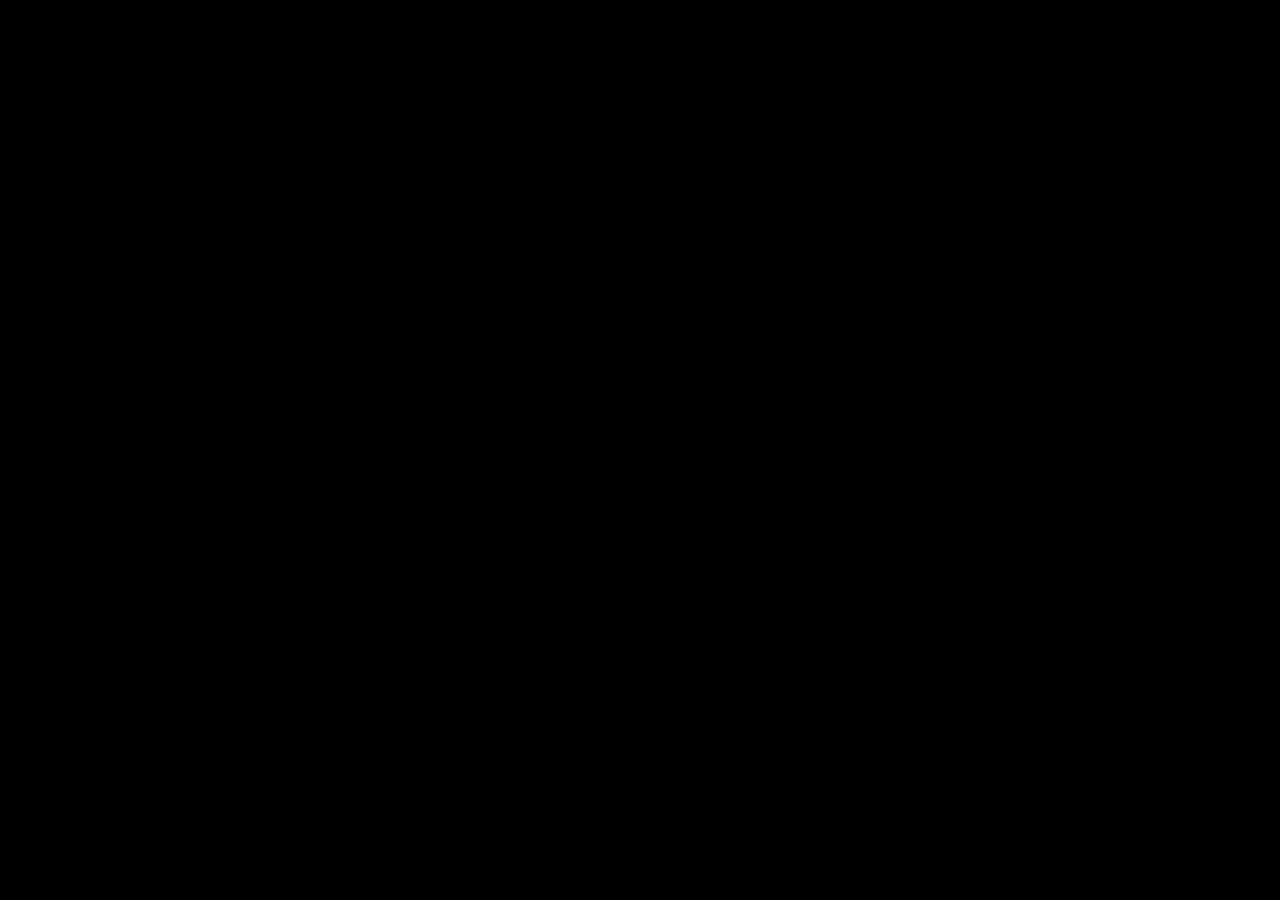
==== index.html @ a7cecf83 "Update index.html" ====
<html><head>
<meta http-equiv="content-type" content="text/html; charset=windows-1252">
<title>  Soufiane Boussali </title>
 <meta property="og:title" content="Soufiane Boussali">
 <meta property="og:type" content="Website">
<meta property="og:description" content="Some Information about Soufiane Boussali">
<meta property="og:url" content="http://MrMugiwara.github.io/">
<meta property="og:image" content="https://avatars3.githubusercontent.com/u/7062695?v=3&s=460">
<script src="/files/ga.js" async="" type="text/javascript"></script>
<script type="text/javascript" src="/files/jquery.js"></script>
<style type="text/css">
	body {
		background-color: #000
	}
	#console {
		font-family: courier, monospace;
		color: #fff;
		width:750px;
		margin-left:auto;
		margin-right:auto;
		margin-top:100px;
		font-size:14px;
	}
	a {
		color: #00fb00;
		text-decoration: none;
	}
	#a {
		color: #ff0017;
	}
	#c {
		color: #00fb00;
	}
	#b {
		color: #00fb00;
	}
</style>
</head>
<body>
<script type="text/javascript">
	var Typer={
	text: null,
	accessCountimer:null,
	index:0, // current cursor position
	speed:4, // speed of the Typer
	file:"flag{Mr.Mugiwara}.txt", //file, must be setted
	accessCount:0, //times alt is pressed for Access Granted
	deniedCount:0, //times caps is pressed for Access Denied
	init: function(){// inizialize Hacker Typer
		accessCountimer=setInterval(function(){Typer.updLstChr();},500); // inizialize timer for blinking cursor
		$.get(Typer.file,function(data){// get the text file
			Typer.text=data;// save the textfile in Typer.text
			Typer.text = Typer.text.slice(0, Typer.text.length-1);
		});
	},

	content:function(){
		return $("#console").html();// get console content
	},

	write:function(str){// append to console content
		$("#console").append(str);
		return false;
	},

	makeAccess:function(){//create Access Granted popUp      FIXME: popup is on top of the page and doesn't show is the page is scrolled
		Typer.hidepop(); // hide all popups
		Typer.accessCount=0; //reset count
		var ddiv=$("<div id='gran'>").html(""); // create new blank div and id "gran"
		ddiv.addClass("accessGranted"); // add class to the div
		ddiv.html("<h1>ACCESS GRANTED</h1>"); // set content of div
		$(document.body).prepend(ddiv); // prepend div to body
		return false;
	},
	makeDenied:function(){//create Access Denied popUp      FIXME: popup is on top of the page and doesn't show is the page is scrolled
		Typer.hidepop(); // hide all popups
		Typer.deniedCount=0; //reset count
		var ddiv=$("<div id='deni'>").html(""); // create new blank div and id "deni"
		ddiv.addClass("accessDenied");// add class to the div
		ddiv.html("<h1>ACCESS DENIED</h1>");// set content of div
		$(document.body).prepend(ddiv);// prepend div to body
		return false;
	},

	hidepop:function(){// remove all existing popups
		$("#deni").remove();
		$("#gran").remove();
	},

	addText:function(key){//Main function to add the code
		if(key.keyCode==18){// key 18 = alt key
			Typer.accessCount++; //increase counter
			if(Typer.accessCount>=3){// if it's presed 3 times
				Typer.makeAccess(); // make access popup
			}
		}else if(key.keyCode==20){// key 20 = caps lock
			Typer.deniedCount++; // increase counter
			if(Typer.deniedCount>=3){ // if it's pressed 3 times
				Typer.makeDenied(); // make denied popup
			}
		}else if(key.keyCode==27){ // key 27 = esc key
			Typer.hidepop(); // hide all popups
		}else if(Typer.text){ // otherway if text is loaded
			var cont=Typer.content(); // get the console content
			if(cont.substring(cont.length-1,cont.length)=="|") // if the last char is the blinking cursor
				$("#console").html($("#console").html().substring(0,cont.length-1)); // remove it before adding the text
			if(key.keyCode!=8){ // if key is not backspace
				Typer.index+=Typer.speed;	// add to the index the speed
			}else{
				if(Typer.index>0) // else if index is not less than 0
					Typer.index-=Typer.speed;//	remove speed for deleting text
			}
			var text=Typer.text.substring(0,Typer.index)// parse the text for stripping html enities
			var rtn= new RegExp("\n", "g"); // newline regex

			$("#console").html(text.replace(rtn,"<br/>"));// replace newline chars with br, tabs with 4 space and blanks with an html blank
			window.scrollBy(0,50); // scroll to make sure bottom is always visible
		}
		if ( key.preventDefault && key.keyCode != 122 ) { // prevent F11(fullscreen) from being blocked
			key.preventDefault()
		};
		if(key.keyCode != 122){ // otherway prevent keys default behavior
			key.returnValue = false;
		}
	},

	updLstChr:function(){ // blinking cursor
		var cont=this.content(); // get console
		if(cont.substring(cont.length-1,cont.length)=="|") // if last char is the cursor
			$("#console").html($("#console").html().substring(0,cont.length-1)); // remove it
		else
			this.write("|"); // else write it
	}
}

function replaceUrls(text) {
	var http = text.indexOf("http://");
	var space = text.indexOf(".me ", http);
	if (space != -1) {
		var url = text.slice(http, space-1);
		return text.replace(url, "<a href=\""  + url + "\">" + url + "</a>");
	} else {
	return text
}
}
Typer.speed=3;
Typer.file="flag{Mr.Mugiwara}.txt";
Typer.init();

var timer = setInterval("t();", 30);
function t() {
	Typer.addText({"keyCode": 123748});
	if (Typer.index > Typer.text.length) {
		clearInterval(timer);
	}
}
</script>


<script type="text/javascript">
  var _gaq = _gaq || [];
  _gaq.push(['_setAccount', 'UA-610661-7']);
  _gaq.push(['_trackPageview']);

  (function() {
    var ga = document.createElement('script'); ga.type = 'text/javascript'; ga.async = true;
    ga.src = ('https:' == document.location.protocol ? 'https://ssl' : 'http://www') + '.google-analytics.com/ga.js';
    var s = document.getElementsByTagName('script')[0]; s.parentNode.insertBefore(ga, s);
  })();
</script>
</body>
</html>
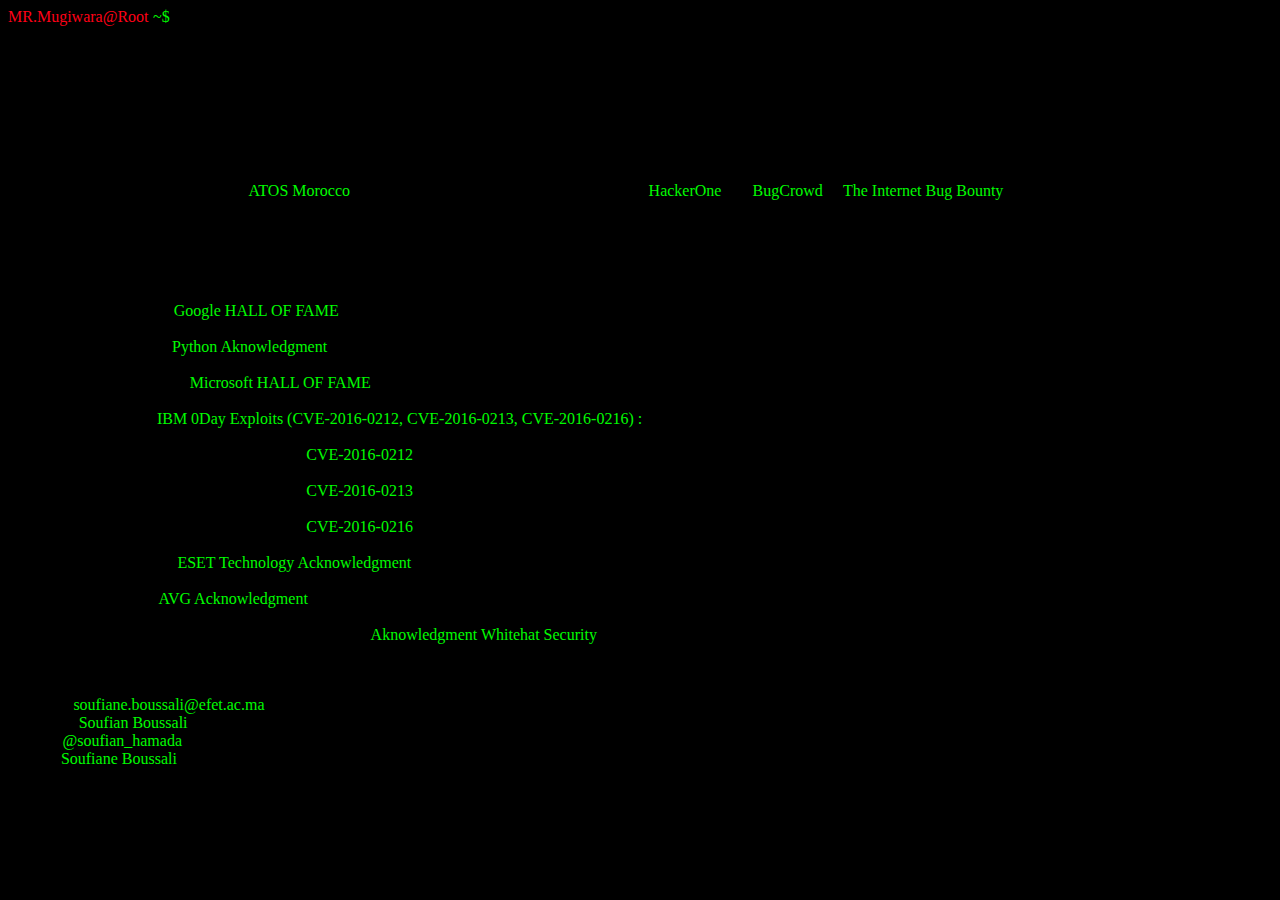
==== commit 8ae8062c: "Update index.html" ====
--- a/index.html
+++ b/index.html
@@ -156,6 +156,34 @@
 }
 </script>
 
+<span id="a">MR.Mugiwara@Root</span>:<span id="b">~</span><span id="c">$</span>cat flag{Mr.Mugiwara}.txt <br> <br>
+<br>Hi, my name is Soufiane Boussali 
+<p>26 Years, Moroccan Security Researcher & bugs Bounty Hunter Focused on WebApp/WebSys & Mobile Softwares Security, 
+Developer Softwares & Open Source interested To Open Hardwares Like a raspberry pi,
+I Speak C/c++,HTML,JS,VB,SQL, And Python.</p><br>
+<p>I work as a HelpDesk IT Solutions at <a href="http://atos.net/en-us/home.html">ATOS Morocco</a> and as an Independant Security Researcher at <a href="https://hackerone.com/">HackerOne</a> and <a href="https://bugcrowd.com/">BugCrowd</a> & <a href="https://internetbugbounty.org/">The Internet Bug Bounty</a>.</p>
+<p>The following list contains some of the companies I have collaborated with, and they included me in their security  acknowledgements page for reporting valid security issues:</p><br><ul style="list-style-type:circle">
+<br>  <li>Google Company : <a href="https://www.google.com/about/appsecurity/hall-of-fame/distinction/"> Google HALL OF FAME </a></li>
+<br>  <li>Python Company : <a href="http://bugs.python.org">Python Aknowledgment</a></li>
+<br>  <li>Microsoft Company : <a href="https://technet.microsoft.com/en-us/security/cc308575">Microsoft HALL OF FAME</a></li>
+<br>  <li>IBM Company : <a href="http://www-01.ibm.com/support/docview.wss?uid=swg21975358">IBM 0Day Exploits (CVE-2016-0212, CVE-2016-0213, CVE-2016-0216) :</a></li>
+<br><ul><li>National Vulnerability Database : <a href="https://web.nvd.nist.gov/view/vuln/detail?vulnId=CVE-2016-0212">  CVE-2016-0212 </a></li>
+<br>    <li>National Vulnerability Database : <a href="https://web.nvd.nist.gov/view/vuln/detail?vulnId=CVE-2016-0213">  CVE-2016-0213 </a></li>
+<br>    <li>National Vulnerability Database : <a href="https://web.nvd.nist.gov/view/vuln/detail?vulnId=CVE-2016-0216">  CVE-2016-0216 </a></li></ul>
+<br>  <li>ESET Technology : <a href="http://www.eset.com/">ESET Technology Acknowledgment</a></li>
+
+<br>  <li>AVG Company : <a href="http://www.avg.com/thanks">AVG Acknowledgment</a></li>
+<br>  <li>Mundiapolis International University Casablanca: <a href="www.mundiapolis.ma">Aknowledgment Whitehat Security</a></li>
+</ul>
+<br>If you would like to get in touch with me, whether it be for tech support, a professional work, or to just say hello, feel free to send me an email.
+<br>
+@Email : <a href="mailto:soufiane.boussali@efet.ac.ma">soufiane.boussali@efet.ac.ma</a><br>
+Facebook: <a href="https://facebook.com/soufian.ckin2u">Soufian Boussali</a><br>
+Twitter: <a href="https://twitter.com/soufian_hamada">@soufian_hamada</a><br>
+Github: <a href="https://github.com/MrMugiwara">Soufiane Boussali</a><br>
+</p><p>
+<br>Kind Regards,</p>
+<br>By Soufiane Boussali. |
 
 <script type="text/javascript">
   var _gaq = _gaq || [];
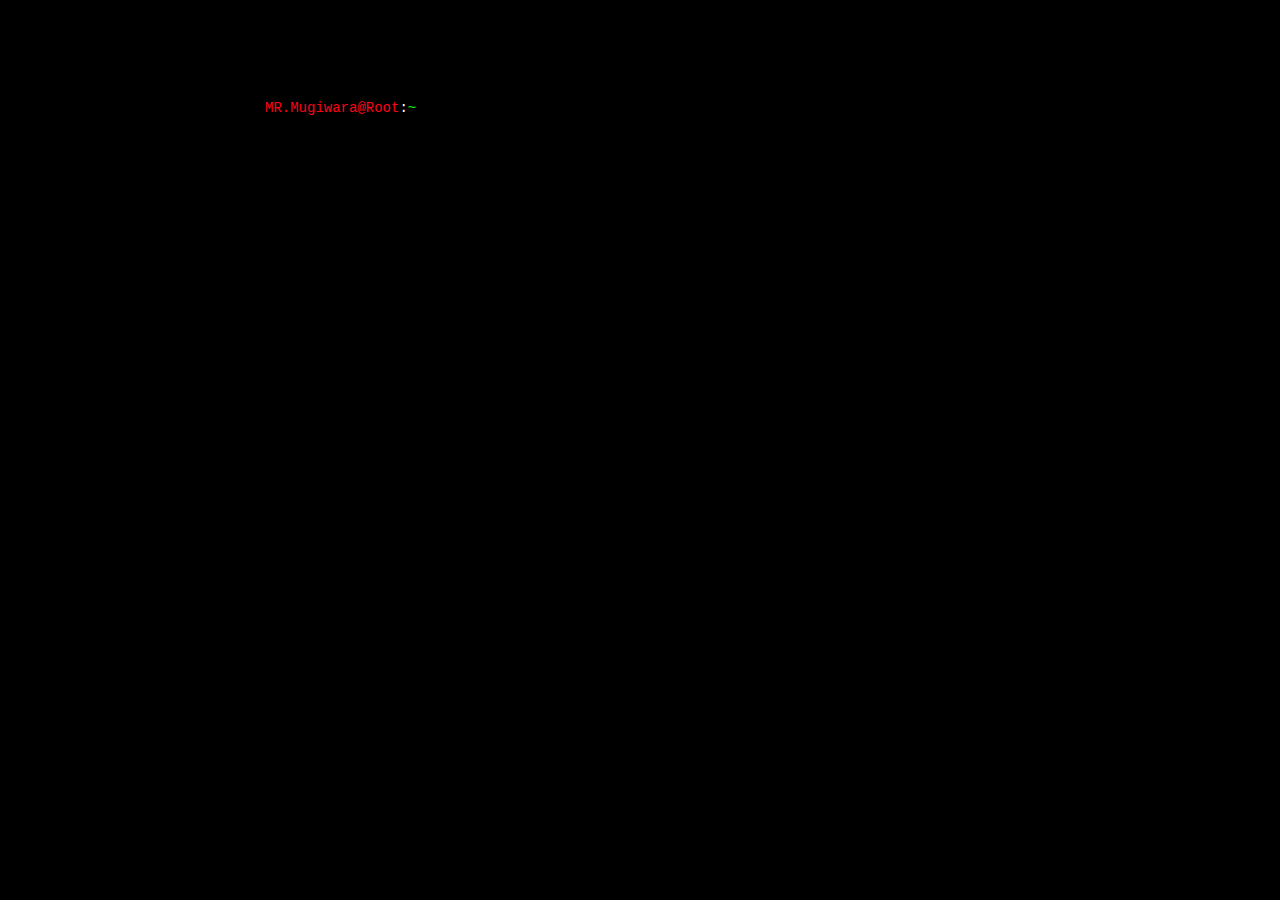
==== commit 99d6d3de: "MrMugiwara.github.io" ====
--- a/index.html
+++ b/index.html
@@ -156,22 +156,23 @@
 }
 </script>
 
-<span id="a">MR.Mugiwara@Root</span>:<span id="b">~</span><span id="c">$</span>cat flag{Mr.Mugiwara}.txt <br> <br>
-<br>Hi, my name is Soufiane Boussali 
-<p>26 Years, Moroccan Security Researcher & bugs Bounty Hunter Focused on WebApp/WebSys & Mobile Softwares Security, 
+<div id="console"><span id="a">MR.Mugiwara@Root</span>:<span id="b">~</span><span id="c">$</span>cat flag.txt <br><br>
+<br>Hi, my name is Soufiane Boussali,
+<p>26 Years, Moroccan Security Researcher & bugs Bounty Hunter Focused on WebApp/WebSys & Mobile Softwares Security,
 Developer Softwares & Open Source interested To Open Hardwares Like a raspberry pi,
 I Speak C/c++,HTML,JS,VB,SQL, And Python.</p><br>
-<p>I work as a HelpDesk IT Solutions at <a href="http://atos.net/en-us/home.html">ATOS Morocco</a> and as an Independant Security Researcher at <a href="https://hackerone.com/">HackerOne</a> and <a href="https://bugcrowd.com/">BugCrowd</a> & <a href="https://internetbugbounty.org/">The Internet Bug Bounty</a>.</p>
-<p>The following list contains some of the companies I have collaborated with, and they included me in their security  acknowledgements page for reporting valid security issues:</p><br><ul style="list-style-type:circle">
+<p>I work as a HelpDesk IT Solutions at <a href="http://atos.net/en-us/home.html">ATOS MAROC</a> and as an Independant Security Researcher at <a href="https://hackerone.com/">HackerOne</a> and <a href="https://bugcrowd.com/">BugCrowd</a> & <a href="https://internetbugbounty.org/">The Internet Bug Bounty</a>.</p>
+<p>The following list contains some of the companies I have
+collaborated with, and they included me in their security
+acknowledgements page for reporting valid security issues:</p><br><ul style="list-style-type:circle">
 <br>  <li>Google Company : <a href="https://www.google.com/about/appsecurity/hall-of-fame/distinction/"> Google HALL OF FAME </a></li>
 <br>  <li>Python Company : <a href="http://bugs.python.org">Python Aknowledgment</a></li>
 <br>  <li>Microsoft Company : <a href="https://technet.microsoft.com/en-us/security/cc308575">Microsoft HALL OF FAME</a></li>
-<br>  <li>IBM Company : <a href="http://www-01.ibm.com/support/docview.wss?uid=swg21975358">IBM 0Day Exploits (CVE-2016-0212, CVE-2016-0213, CVE-2016-0216) :</a></li>
+<br>  <li>IBM Company : <a href="http://www-01.ibm.com/support/docview.wss?uid=swg21975358">IBM Aknowledgment (CVE-2016-0212, CVE-2016-0213, CVE-2016-0216)</a></li>
 <br><ul><li>National Vulnerability Database : <a href="https://web.nvd.nist.gov/view/vuln/detail?vulnId=CVE-2016-0212">  CVE-2016-0212 </a></li>
 <br>    <li>National Vulnerability Database : <a href="https://web.nvd.nist.gov/view/vuln/detail?vulnId=CVE-2016-0213">  CVE-2016-0213 </a></li>
 <br>    <li>National Vulnerability Database : <a href="https://web.nvd.nist.gov/view/vuln/detail?vulnId=CVE-2016-0216">  CVE-2016-0216 </a></li></ul>
 <br>  <li>ESET Technology : <a href="http://www.eset.com/">ESET Technology Acknowledgment</a></li>
-
 <br>  <li>AVG Company : <a href="http://www.avg.com/thanks">AVG Acknowledgment</a></li>
 <br>  <li>Mundiapolis International University Casablanca: <a href="www.mundiapolis.ma">Aknowledgment Whitehat Security</a></li>
 </ul>
@@ -184,7 +185,6 @@
 </p><p>
 <br>Kind Regards,</p>
 <br>By Soufiane Boussali. |
-
 <script type="text/javascript">
   var _gaq = _gaq || [];
   _gaq.push(['_setAccount', 'UA-610661-7']);
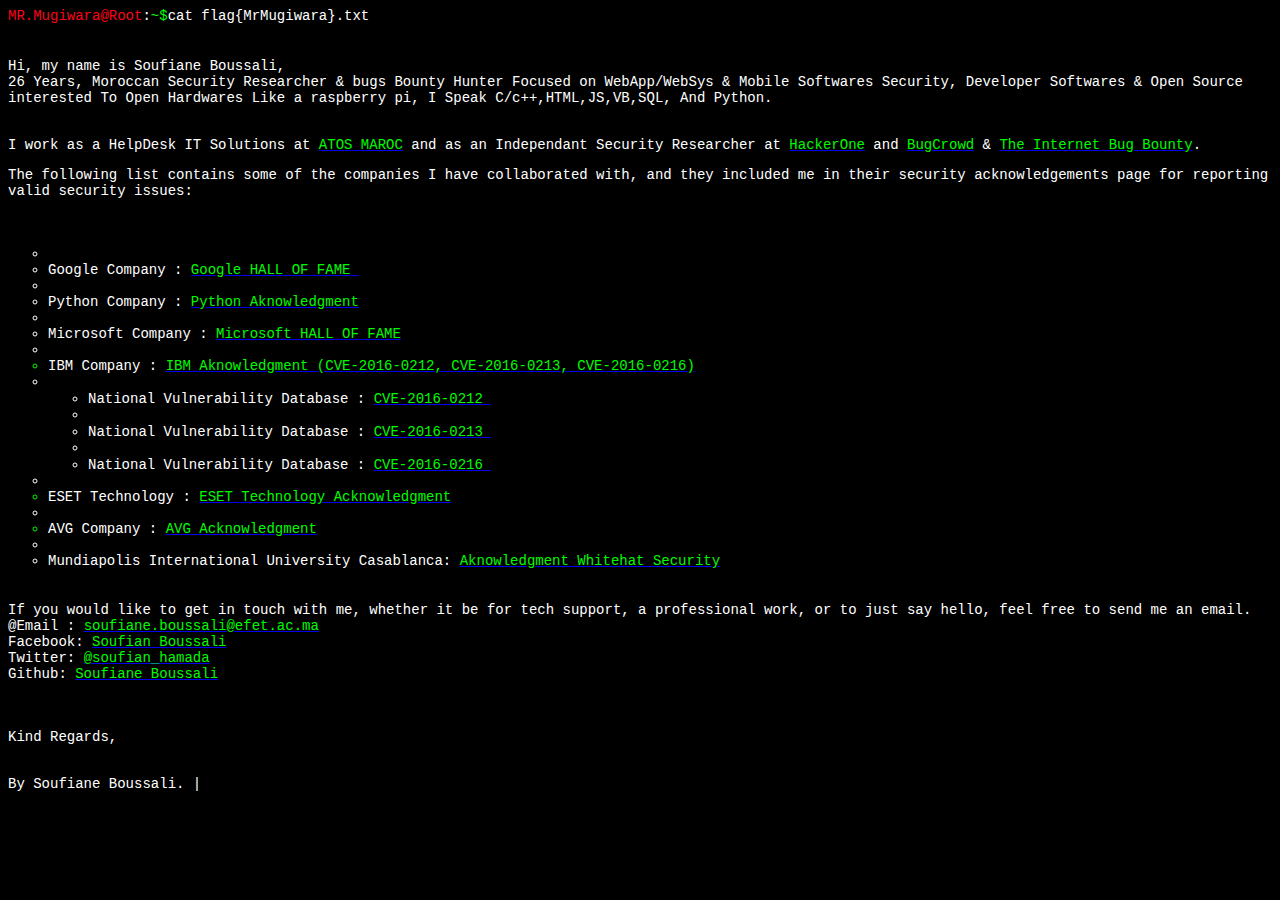
==== commit b0613116: "Merge remote-tracking branch 'origin/master'" ====
--- a/index.html
+++ b/index.html
@@ -1,200 +1,78 @@
-<html><head>
-<meta http-equiv="content-type" content="text/html; charset=windows-1252">
-<title>  Soufiane Boussali </title>
- <meta property="og:title" content="Soufiane Boussali">
- <meta property="og:type" content="Website">
-<meta property="og:description" content="Some Information about Soufiane Boussali">
-<meta property="og:url" content="http://MrMugiwara.github.io/">
-<meta property="og:image" content="https://avatars3.githubusercontent.com/u/7062695?v=3&s=460">
-<script src="/files/ga.js" async="" type="text/javascript"></script>
-<script type="text/javascript" src="/files/jquery.js"></script>
-<style type="text/css">
-	body {
-		background-color: #000
-	}
-	#console {
-		font-family: courier, monospace;
-		color: #fff;
-		width:750px;
-		margin-left:auto;
-		margin-right:auto;
-		margin-top:100px;
-		font-size:14px;
-	}
-	a {
-		color: #00fb00;
-		text-decoration: none;
-	}
-	#a {
-		color: #ff0017;
-	}
-	#c {
-		color: #00fb00;
-	}
-	#b {
-		color: #00fb00;
-	}
-</style>
+<!DOCTYPE html PUBLIC "-//W3C//DTD HTML 4.01//EN" "http://www.w3.org/TR/html4/strict.dtd">
+<html>
+<head>
+  <meta http-equiv="Content-Type" content="text/html; charset=utf-8">
+  <meta http-equiv="Content-Style-Type" content="text/css">
+  <title>Soufiane Boussali</title>
+  <meta name="Generator" content="Cocoa HTML Writer">
+  <meta name="CocoaVersion" content="1404.46">
+  <style type="text/css">
+    body {background-color: #000000}
+    p.p1 {margin: 0.0px 0.0px 0.0px 0.0px; line-height: 16.0px; font: 14.0px Courier; color: #ffffff; -webkit-text-stroke: #ffffff}
+    p.p2 {margin: 0.0px 0.0px 0.0px 0.0px; line-height: 16.0px; font: 14.0px Courier; color: #ffffff; -webkit-text-stroke: #ffffff; min-height: 17.0px}
+    p.p3 {margin: 0.0px 0.0px 14.0px 0.0px; line-height: 16.0px; font: 14.0px Courier; color: #ffffff; -webkit-text-stroke: #ffffff}
+    p.p6 {margin: 0.0px 0.0px 0.0px 0.0px; line-height: 16.0px; font: 14.0px Courier; color: #00fb00; -webkit-text-stroke: #00fb00}
+    p.p8 {margin: 0.0px 0.0px 14.0px 0.0px; line-height: 16.0px; font: 14.0px Courier; color: #ffffff; -webkit-text-stroke: #ffffff; min-height: 17.0px}
+    li.li1 {margin: 0.0px 0.0px 0.0px 0.0px; line-height: 16.0px; font: 14.0px Courier; color: #ffffff; -webkit-text-stroke: #ffffff}
+    li.li4 {margin: 0.0px 0.0px 0.0px 0.0px; line-height: 16.0px; font: 14.0px Courier; color: #ffffff}
+    li.li5 {margin: 0.0px 0.0px 0.0px 0.0px; line-height: 16.0px; font: 14.0px Courier; color: #ffffff; -webkit-text-stroke: #00fb00}
+    li.li6 {margin: 0.0px 0.0px 0.0px 0.0px; line-height: 16.0px; font: 14.0px Courier; color: #00fb00; -webkit-text-stroke: #00fb00}
+    li.li7 {margin: 0.0px 0.0px 0.0px 0.0px; line-height: 16.0px; font: 14.0px Courier; color: #ffffff; min-height: 17.0px}
+    span.s1 {font-kerning: none; color: #ff0017; -webkit-text-stroke: 0px #ff0017}
+    span.s2 {font-kerning: none}
+    span.s3 {font-kerning: none; color: #00fb00; -webkit-text-stroke: 0px #00fb00}
+    span.s4 {-webkit-text-stroke: 0px #000000}
+    span.s5 {font-kerning: none; -webkit-text-stroke: 0px #ffffff}
+    span.s6 {color: #ffffff; -webkit-text-stroke: 0px #000000}
+    span.s7 {font-kerning: none; color: #ffffff; -webkit-text-stroke: 0px #ffffff}
+    span.Apple-tab-span {white-space:pre}
+    ul.ul1 {list-style-type: circle}
+  </style>
 </head>
 <body>
-<script type="text/javascript">
-	var Typer={
-	text: null,
-	accessCountimer:null,
-	index:0, // current cursor position
-	speed:4, // speed of the Typer
-	file:"flag{Mr.Mugiwara}.txt", //file, must be setted
-	accessCount:0, //times alt is pressed for Access Granted
-	deniedCount:0, //times caps is pressed for Access Denied
-	init: function(){// inizialize Hacker Typer
-		accessCountimer=setInterval(function(){Typer.updLstChr();},500); // inizialize timer for blinking cursor
-		$.get(Typer.file,function(data){// get the text file
-			Typer.text=data;// save the textfile in Typer.text
-			Typer.text = Typer.text.slice(0, Typer.text.length-1);
-		});
-	},
-
-	content:function(){
-		return $("#console").html();// get console content
-	},
-
-	write:function(str){// append to console content
-		$("#console").append(str);
-		return false;
-	},
-
-	makeAccess:function(){//create Access Granted popUp      FIXME: popup is on top of the page and doesn't show is the page is scrolled
-		Typer.hidepop(); // hide all popups
-		Typer.accessCount=0; //reset count
-		var ddiv=$("<div id='gran'>").html(""); // create new blank div and id "gran"
-		ddiv.addClass("accessGranted"); // add class to the div
-		ddiv.html("<h1>ACCESS GRANTED</h1>"); // set content of div
-		$(document.body).prepend(ddiv); // prepend div to body
-		return false;
-	},
-	makeDenied:function(){//create Access Denied popUp      FIXME: popup is on top of the page and doesn't show is the page is scrolled
-		Typer.hidepop(); // hide all popups
-		Typer.deniedCount=0; //reset count
-		var ddiv=$("<div id='deni'>").html(""); // create new blank div and id "deni"
-		ddiv.addClass("accessDenied");// add class to the div
-		ddiv.html("<h1>ACCESS DENIED</h1>");// set content of div
-		$(document.body).prepend(ddiv);// prepend div to body
-		return false;
-	},
-
-	hidepop:function(){// remove all existing popups
-		$("#deni").remove();
-		$("#gran").remove();
-	},
-
-	addText:function(key){//Main function to add the code
-		if(key.keyCode==18){// key 18 = alt key
-			Typer.accessCount++; //increase counter
-			if(Typer.accessCount>=3){// if it's presed 3 times
-				Typer.makeAccess(); // make access popup
-			}
-		}else if(key.keyCode==20){// key 20 = caps lock
-			Typer.deniedCount++; // increase counter
-			if(Typer.deniedCount>=3){ // if it's pressed 3 times
-				Typer.makeDenied(); // make denied popup
-			}
-		}else if(key.keyCode==27){ // key 27 = esc key
-			Typer.hidepop(); // hide all popups
-		}else if(Typer.text){ // otherway if text is loaded
-			var cont=Typer.content(); // get the console content
-			if(cont.substring(cont.length-1,cont.length)=="|") // if the last char is the blinking cursor
-				$("#console").html($("#console").html().substring(0,cont.length-1)); // remove it before adding the text
-			if(key.keyCode!=8){ // if key is not backspace
-				Typer.index+=Typer.speed;	// add to the index the speed
-			}else{
-				if(Typer.index>0) // else if index is not less than 0
-					Typer.index-=Typer.speed;//	remove speed for deleting text
-			}
-			var text=Typer.text.substring(0,Typer.index)// parse the text for stripping html enities
-			var rtn= new RegExp("\n", "g"); // newline regex
-
-			$("#console").html(text.replace(rtn,"<br/>"));// replace newline chars with br, tabs with 4 space and blanks with an html blank
-			window.scrollBy(0,50); // scroll to make sure bottom is always visible
-		}
-		if ( key.preventDefault && key.keyCode != 122 ) { // prevent F11(fullscreen) from being blocked
-			key.preventDefault()
-		};
-		if(key.keyCode != 122){ // otherway prevent keys default behavior
-			key.returnValue = false;
-		}
-	},
-
-	updLstChr:function(){ // blinking cursor
-		var cont=this.content(); // get console
-		if(cont.substring(cont.length-1,cont.length)=="|") // if last char is the cursor
-			$("#console").html($("#console").html().substring(0,cont.length-1)); // remove it
-		else
-			this.write("|"); // else write it
-	}
-}
-
-function replaceUrls(text) {
-	var http = text.indexOf("http://");
-	var space = text.indexOf(".me ", http);
-	if (space != -1) {
-		var url = text.slice(http, space-1);
-		return text.replace(url, "<a href=\""  + url + "\">" + url + "</a>");
-	} else {
-	return text
-}
-}
-Typer.speed=3;
-Typer.file="flag{Mr.Mugiwara}.txt";
-Typer.init();
-
-var timer = setInterval("t();", 30);
-function t() {
-	Typer.addText({"keyCode": 123748});
-	if (Typer.index > Typer.text.length) {
-		clearInterval(timer);
-	}
-}
-</script>
-
-<div id="console"><span id="a">MR.Mugiwara@Root</span>:<span id="b">~</span><span id="c">$</span>cat flag.txt <br><br>
-<br>Hi, my name is Soufiane Boussali,
-<p>26 Years, Moroccan Security Researcher & bugs Bounty Hunter Focused on WebApp/WebSys & Mobile Softwares Security,
-Developer Softwares & Open Source interested To Open Hardwares Like a raspberry pi,
-I Speak C/c++,HTML,JS,VB,SQL, And Python.</p><br>
-<p>I work as a HelpDesk IT Solutions at <a href="http://atos.net/en-us/home.html">ATOS MAROC</a> and as an Independant Security Researcher at <a href="https://hackerone.com/">HackerOne</a> and <a href="https://bugcrowd.com/">BugCrowd</a> & <a href="https://internetbugbounty.org/">The Internet Bug Bounty</a>.</p>
-<p>The following list contains some of the companies I have
-collaborated with, and they included me in their security
-acknowledgements page for reporting valid security issues:</p><br><ul style="list-style-type:circle">
-<br>  <li>Google Company : <a href="https://www.google.com/about/appsecurity/hall-of-fame/distinction/"> Google HALL OF FAME </a></li>
-<br>  <li>Python Company : <a href="http://bugs.python.org">Python Aknowledgment</a></li>
-<br>  <li>Microsoft Company : <a href="https://technet.microsoft.com/en-us/security/cc308575">Microsoft HALL OF FAME</a></li>
-<br>  <li>IBM Company : <a href="http://www-01.ibm.com/support/docview.wss?uid=swg21975358">IBM Aknowledgment (CVE-2016-0212, CVE-2016-0213, CVE-2016-0216)</a></li>
-<br><ul><li>National Vulnerability Database : <a href="https://web.nvd.nist.gov/view/vuln/detail?vulnId=CVE-2016-0212">  CVE-2016-0212 </a></li>
-<br>    <li>National Vulnerability Database : <a href="https://web.nvd.nist.gov/view/vuln/detail?vulnId=CVE-2016-0213">  CVE-2016-0213 </a></li>
-<br>    <li>National Vulnerability Database : <a href="https://web.nvd.nist.gov/view/vuln/detail?vulnId=CVE-2016-0216">  CVE-2016-0216 </a></li></ul>
-<br>  <li>ESET Technology : <a href="http://www.eset.com/">ESET Technology Acknowledgment</a></li>
-<br>  <li>AVG Company : <a href="http://www.avg.com/thanks">AVG Acknowledgment</a></li>
-<br>  <li>Mundiapolis International University Casablanca: <a href="www.mundiapolis.ma">Aknowledgment Whitehat Security</a></li>
+<p class="p1"><span class="s1">MR.Mugiwara@Root</span><span class="s2">:</span><span class="s3">~$</span><span class="s2">cat flag{MrMugiwara}.txt<span class="Apple-converted-space"> </span></span></p>
+<p class="p2"><span class="s2"></span><br></p>
+<p class="p2"><span class="s2"></span><br></p>
+<p class="p1"><span class="s2">Hi, my name is Soufiane Boussali,</span></p>
+<p class="p3"><span class="s2">26 Years, Moroccan Security Researcher &amp; bugs Bounty Hunter Focused on WebApp/WebSys &amp; Mobile Softwares Security, Developer Softwares &amp; Open Source interested To Open Hardwares Like a raspberry pi, I Speak C/c++,HTML,JS,VB,SQL, And Python.</span></p>
+<p class="p2"><span class="s2"></span><br></p>
+<p class="p3"><span class="s2">I work as a HelpDesk IT Solutions at <a href="http://atos.net/en-us/home.html"><span class="s3">ATOS MAROC</span></a> and as an Independant Security Researcher at <a href="https://hackerone.com/"><span class="s3">HackerOne</span></a> and <a href="https://bugcrowd.com/"><span class="s3">BugCrowd</span></a> &amp; <a href="https://internetbugbounty.org/"><span class="s3">The Internet Bug Bounty</span></a>.</span></p>
+<p class="p3"><span class="s2">The following list contains some of the companies I have collaborated with, and they included me in their security acknowledgements page for reporting valid security issues:</span></p>
+<p class="p2"><span class="s2"></span><br></p>
+<ul class="ul1">
+  <li class="li4"></li>
+  <li class="li5"><span class="s4"></span><span class="s5">Google Company : <a href="https://www.google.com/about/appsecurity/hall-of-fame/distinction/"><span class="s3">Google HALL OF FAME<span class="Apple-converted-space"> </span></span></a></span></li>
+  <li class="li4"></li>
+  <li class="li5"><span class="s4"></span><span class="s5">Python Company : <a href="http://bugs.python.org/"><span class="s3">Python Aknowledgment</span></a></span></li>
+  <li class="li4"></li>
+  <li class="li5"><span class="s4"></span><span class="s5">Microsoft Company : <a href="https://technet.microsoft.com/en-us/security/cc308575"><span class="s3">Microsoft HALL OF FAME</span></a></span></li>
+  <li class="li4"></li>
+  <li class="li6"><span class="s6"></span><span class="s7">IBM Company : <a href="http://www-01.ibm.com/support/docview.wss?uid=swg21975358"><span class="s3">IBM Aknowledgment (CVE-2016-0212, CVE-2016-0213, CVE-2016-0216)</span></a></span></li>
+  <li class="li7"><span class="Apple-tab-span">	</span></li>
+  <ul class="ul1">
+    <li class="li1"><span class="s4"></span><span class="s2">National Vulnerability Database : <a href="https://web.nvd.nist.gov/view/vuln/detail?vulnId=CVE-2016-0212"><span class="s3">CVE-2016-0212<span class="Apple-converted-space"> </span></span></a></span></li>
+    <li class="li7"></li>
+    <li class="li1"><span class="s4"></span><span class="s2">National Vulnerability Database : <a href="https://web.nvd.nist.gov/view/vuln/detail?vulnId=CVE-2016-0213"><span class="s3">CVE-2016-0213<span class="Apple-converted-space"> </span></span></a></span></li>
+    <li class="li7"></li>
+    <li class="li1"><span class="s4"></span><span class="s2">National Vulnerability Database : <a href="https://web.nvd.nist.gov/view/vuln/detail?vulnId=CVE-2016-0216"><span class="s3">CVE-2016-0216<span class="Apple-converted-space"> </span></span></a></span></li>
+  </ul>
+  <li class="li4"></li>
+  <li class="li6"><span class="s6"></span><span class="s7">ESET Technology : <a href="http://www.eset.com/"><span class="s3">ESET Technology Acknowledgment</span></a></span></li>
+  <li class="li4"></li>
+  <li class="li6"><span class="s6"></span><span class="s7">AVG Company : <a href="http://www.avg.com/thanks"><span class="s3">AVG Acknowledgment</span></a></span></li>
+  <li class="li4"></li>
+  <li class="li1"><span class="s4"></span><span class="s2">Mundiapolis International University Casablanca: <a href="file:///Users/macbookpro/Documents/MrMugiwara.github.io/www.mundiapolis.ma"><span class="s3">Aknowledgment Whitehat Security</span></a></span></li>
 </ul>
-<br>If you would like to get in touch with me, whether it be for tech support, a professional work, or to just say hello, feel free to send me an email.
-<br>
-@Email : <a href="mailto:soufiane.boussali@efet.ac.ma">soufiane.boussali@efet.ac.ma</a><br>
-Facebook: <a href="https://facebook.com/soufian.ckin2u">Soufian Boussali</a><br>
-Twitter: <a href="https://twitter.com/soufian_hamada">@soufian_hamada</a><br>
-Github: <a href="https://github.com/MrMugiwara">Soufiane Boussali</a><br>
-</p><p>
-<br>Kind Regards,</p>
-<br>By Soufiane Boussali. |
-<script type="text/javascript">
-  var _gaq = _gaq || [];
-  _gaq.push(['_setAccount', 'UA-610661-7']);
-  _gaq.push(['_trackPageview']);
-
-  (function() {
-    var ga = document.createElement('script'); ga.type = 'text/javascript'; ga.async = true;
-    ga.src = ('https:' == document.location.protocol ? 'https://ssl' : 'http://www') + '.google-analytics.com/ga.js';
-    var s = document.getElementsByTagName('script')[0]; s.parentNode.insertBefore(ga, s);
-  })();
-</script>
+<p class="p2"><span class="s2"></span><br></p>
+<p class="p1"><span class="s2">If you would like to get in touch with me, whether it be for tech support, a professional work, or to just say hello, feel free to send me an email.<span class="Apple-converted-space"> </span></span></p>
+<p class="p6"><span class="s7">@Email : <a href="mailto:soufiane.boussali@efet.ac.ma"><span class="s3">soufiane.boussali@efet.ac.ma</span></a></span></p>
+<p class="p6"><span class="s7">Facebook: <a href="https://facebook.com/soufian.ckin2u"><span class="s3">Soufian Boussali</span></a></span></p>
+<p class="p6"><span class="s7">Twitter: <a href="https://twitter.com/soufian_hamada"><span class="s3">@soufian_hamada</span></a></span></p>
+<p class="p6"><span class="s7">Github: <a href="https://github.com/MrMugiwara"><span class="s3">Soufiane Boussali</span></a></span></p>
+<p class="p8"><span class="s2"></span><br></p>
+<p class="p3"><span class="s2"><br>
+Kind Regards,</span></p>
+<p class="p2"><span class="s2"></span><br></p>
+<p class="p1"><span class="s2">By Soufiane Boussali. |<span class="Apple-converted-space"> </span></span></p>
 </body>
 </html>
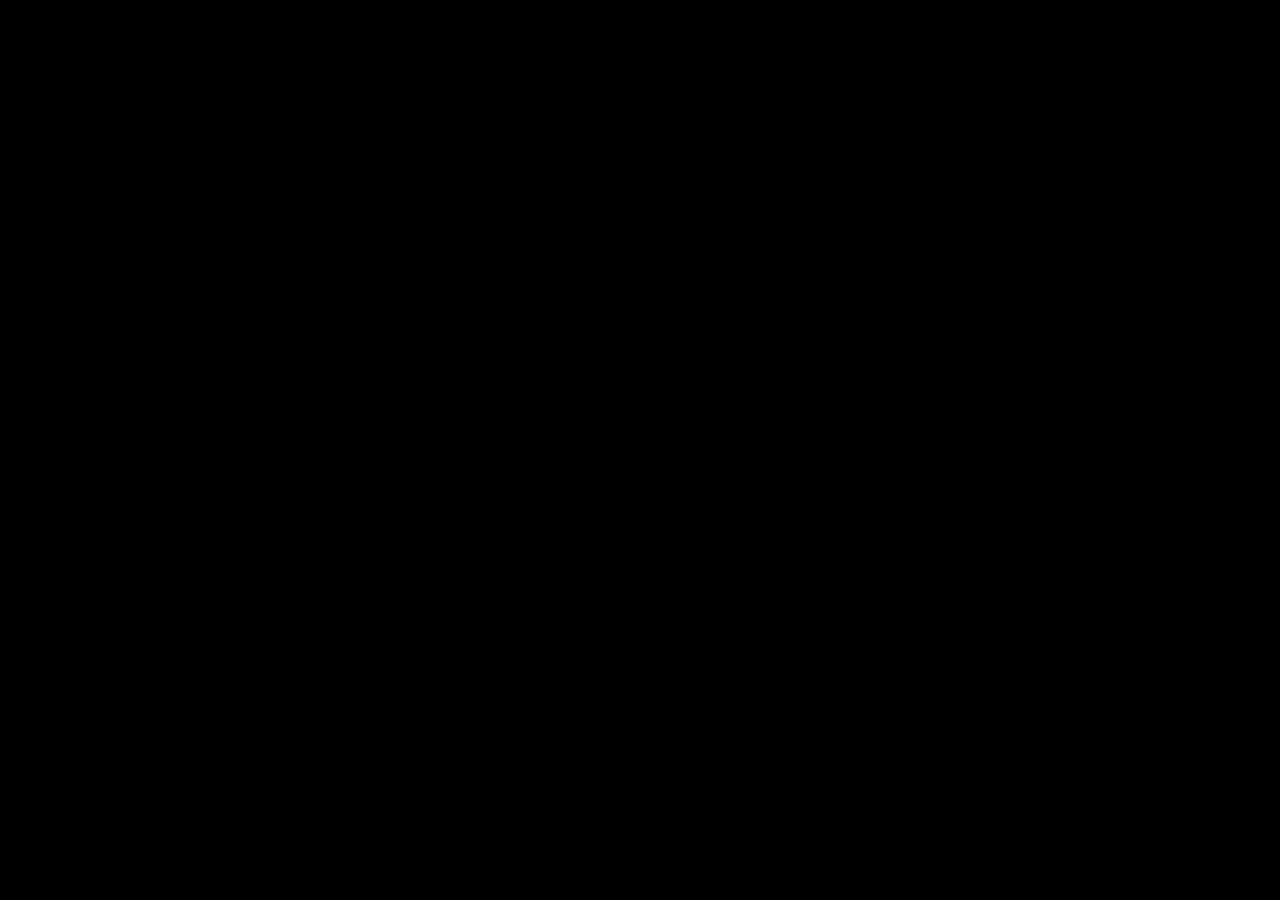
==== commit 0679e3ec: "Update index.html" ====
--- a/index.html
+++ b/index.html
@@ -1,78 +1,171 @@
-<!DOCTYPE html PUBLIC "-//W3C//DTD HTML 4.01//EN" "http://www.w3.org/TR/html4/strict.dtd">
 <html>
 <head>
-  <meta http-equiv="Content-Type" content="text/html; charset=utf-8">
-  <meta http-equiv="Content-Style-Type" content="text/css">
-  <title>Soufiane Boussali</title>
-  <meta name="Generator" content="Cocoa HTML Writer">
-  <meta name="CocoaVersion" content="1404.46">
-  <style type="text/css">
-    body {background-color: #000000}
-    p.p1 {margin: 0.0px 0.0px 0.0px 0.0px; line-height: 16.0px; font: 14.0px Courier; color: #ffffff; -webkit-text-stroke: #ffffff}
-    p.p2 {margin: 0.0px 0.0px 0.0px 0.0px; line-height: 16.0px; font: 14.0px Courier; color: #ffffff; -webkit-text-stroke: #ffffff; min-height: 17.0px}
-    p.p3 {margin: 0.0px 0.0px 14.0px 0.0px; line-height: 16.0px; font: 14.0px Courier; color: #ffffff; -webkit-text-stroke: #ffffff}
-    p.p6 {margin: 0.0px 0.0px 0.0px 0.0px; line-height: 16.0px; font: 14.0px Courier; color: #00fb00; -webkit-text-stroke: #00fb00}
-    p.p8 {margin: 0.0px 0.0px 14.0px 0.0px; line-height: 16.0px; font: 14.0px Courier; color: #ffffff; -webkit-text-stroke: #ffffff; min-height: 17.0px}
-    li.li1 {margin: 0.0px 0.0px 0.0px 0.0px; line-height: 16.0px; font: 14.0px Courier; color: #ffffff; -webkit-text-stroke: #ffffff}
-    li.li4 {margin: 0.0px 0.0px 0.0px 0.0px; line-height: 16.0px; font: 14.0px Courier; color: #ffffff}
-    li.li5 {margin: 0.0px 0.0px 0.0px 0.0px; line-height: 16.0px; font: 14.0px Courier; color: #ffffff; -webkit-text-stroke: #00fb00}
-    li.li6 {margin: 0.0px 0.0px 0.0px 0.0px; line-height: 16.0px; font: 14.0px Courier; color: #00fb00; -webkit-text-stroke: #00fb00}
-    li.li7 {margin: 0.0px 0.0px 0.0px 0.0px; line-height: 16.0px; font: 14.0px Courier; color: #ffffff; min-height: 17.0px}
-    span.s1 {font-kerning: none; color: #ff0017; -webkit-text-stroke: 0px #ff0017}
-    span.s2 {font-kerning: none}
-    span.s3 {font-kerning: none; color: #00fb00; -webkit-text-stroke: 0px #00fb00}
-    span.s4 {-webkit-text-stroke: 0px #000000}
-    span.s5 {font-kerning: none; -webkit-text-stroke: 0px #ffffff}
-    span.s6 {color: #ffffff; -webkit-text-stroke: 0px #000000}
-    span.s7 {font-kerning: none; color: #ffffff; -webkit-text-stroke: 0px #ffffff}
-    span.Apple-tab-span {white-space:pre}
-    ul.ul1 {list-style-type: circle}
-  </style>
-</head>
+<meta http-equiv="content-type" content="text/html; charset=windows-1252">
+<title>  Soufiane Boussali </title>
+<meta property="og:title" content="Soufiane Boussali">
+<meta property="og:type" content="Website">
+<meta property="og:description" content="Some Information about Soufiane Boussali">
+<meta property="og:url" content="http://MrMugiwara.github.io/">
+<meta property="og:image" content="https://avatars3.githubusercontent.com/u/7062695?v=3&s=460">
+<script src="/files/ga.js" async="" type="text/javascript"></script>
+<script type="text/javascript" src="/files/jquery.js"></script>
+<style type="text/css">
+	body {
+		background-color: #000
+	}
+	#console {
+		font-family: courier, monospace;
+		color: #fff;
+		width:750px;
+		margin-left:auto;
+		margin-right:auto;
+		margin-top:100px;
+		font-size:14px;
+	}
+	a {
+		color: #00fb00;
+		text-decoration: none;
+	}
+	#a {
+		color: #ff0017;
+	}
+	#c {
+		color: #00fb00;
+	}
+	#b {
+		color: #00fb00;
+	}
+</style></head>
 <body>
-<p class="p1"><span class="s1">MR.Mugiwara@Root</span><span class="s2">:</span><span class="s3">~$</span><span class="s2">cat flag{MrMugiwara}.txt<span class="Apple-converted-space"> </span></span></p>
-<p class="p2"><span class="s2"></span><br></p>
-<p class="p2"><span class="s2"></span><br></p>
-<p class="p1"><span class="s2">Hi, my name is Soufiane Boussali,</span></p>
-<p class="p3"><span class="s2">26 Years, Moroccan Security Researcher &amp; bugs Bounty Hunter Focused on WebApp/WebSys &amp; Mobile Softwares Security, Developer Softwares &amp; Open Source interested To Open Hardwares Like a raspberry pi, I Speak C/c++,HTML,JS,VB,SQL, And Python.</span></p>
-<p class="p2"><span class="s2"></span><br></p>
-<p class="p3"><span class="s2">I work as a HelpDesk IT Solutions at <a href="http://atos.net/en-us/home.html"><span class="s3">ATOS MAROC</span></a> and as an Independant Security Researcher at <a href="https://hackerone.com/"><span class="s3">HackerOne</span></a> and <a href="https://bugcrowd.com/"><span class="s3">BugCrowd</span></a> &amp; <a href="https://internetbugbounty.org/"><span class="s3">The Internet Bug Bounty</span></a>.</span></p>
-<p class="p3"><span class="s2">The following list contains some of the companies I have collaborated with, and they included me in their security acknowledgements page for reporting valid security issues:</span></p>
-<p class="p2"><span class="s2"></span><br></p>
-<ul class="ul1">
-  <li class="li4"></li>
-  <li class="li5"><span class="s4"></span><span class="s5">Google Company : <a href="https://www.google.com/about/appsecurity/hall-of-fame/distinction/"><span class="s3">Google HALL OF FAME<span class="Apple-converted-space"> </span></span></a></span></li>
-  <li class="li4"></li>
-  <li class="li5"><span class="s4"></span><span class="s5">Python Company : <a href="http://bugs.python.org/"><span class="s3">Python Aknowledgment</span></a></span></li>
-  <li class="li4"></li>
-  <li class="li5"><span class="s4"></span><span class="s5">Microsoft Company : <a href="https://technet.microsoft.com/en-us/security/cc308575"><span class="s3">Microsoft HALL OF FAME</span></a></span></li>
-  <li class="li4"></li>
-  <li class="li6"><span class="s6"></span><span class="s7">IBM Company : <a href="http://www-01.ibm.com/support/docview.wss?uid=swg21975358"><span class="s3">IBM Aknowledgment (CVE-2016-0212, CVE-2016-0213, CVE-2016-0216)</span></a></span></li>
-  <li class="li7"><span class="Apple-tab-span">	</span></li>
-  <ul class="ul1">
-    <li class="li1"><span class="s4"></span><span class="s2">National Vulnerability Database : <a href="https://web.nvd.nist.gov/view/vuln/detail?vulnId=CVE-2016-0212"><span class="s3">CVE-2016-0212<span class="Apple-converted-space"> </span></span></a></span></li>
-    <li class="li7"></li>
-    <li class="li1"><span class="s4"></span><span class="s2">National Vulnerability Database : <a href="https://web.nvd.nist.gov/view/vuln/detail?vulnId=CVE-2016-0213"><span class="s3">CVE-2016-0213<span class="Apple-converted-space"> </span></span></a></span></li>
-    <li class="li7"></li>
-    <li class="li1"><span class="s4"></span><span class="s2">National Vulnerability Database : <a href="https://web.nvd.nist.gov/view/vuln/detail?vulnId=CVE-2016-0216"><span class="s3">CVE-2016-0216<span class="Apple-converted-space"> </span></span></a></span></li>
-  </ul>
-  <li class="li4"></li>
-  <li class="li6"><span class="s6"></span><span class="s7">ESET Technology : <a href="http://www.eset.com/"><span class="s3">ESET Technology Acknowledgment</span></a></span></li>
-  <li class="li4"></li>
-  <li class="li6"><span class="s6"></span><span class="s7">AVG Company : <a href="http://www.avg.com/thanks"><span class="s3">AVG Acknowledgment</span></a></span></li>
-  <li class="li4"></li>
-  <li class="li1"><span class="s4"></span><span class="s2">Mundiapolis International University Casablanca: <a href="file:///Users/macbookpro/Documents/MrMugiwara.github.io/www.mundiapolis.ma"><span class="s3">Aknowledgment Whitehat Security</span></a></span></li>
-</ul>
-<p class="p2"><span class="s2"></span><br></p>
-<p class="p1"><span class="s2">If you would like to get in touch with me, whether it be for tech support, a professional work, or to just say hello, feel free to send me an email.<span class="Apple-converted-space"> </span></span></p>
-<p class="p6"><span class="s7">@Email : <a href="mailto:soufiane.boussali@efet.ac.ma"><span class="s3">soufiane.boussali@efet.ac.ma</span></a></span></p>
-<p class="p6"><span class="s7">Facebook: <a href="https://facebook.com/soufian.ckin2u"><span class="s3">Soufian Boussali</span></a></span></p>
-<p class="p6"><span class="s7">Twitter: <a href="https://twitter.com/soufian_hamada"><span class="s3">@soufian_hamada</span></a></span></p>
-<p class="p6"><span class="s7">Github: <a href="https://github.com/MrMugiwara"><span class="s3">Soufiane Boussali</span></a></span></p>
-<p class="p8"><span class="s2"></span><br></p>
-<p class="p3"><span class="s2"><br>
-Kind Regards,</span></p>
-<p class="p2"><span class="s2"></span><br></p>
-<p class="p1"><span class="s2">By Soufiane Boussali. |<span class="Apple-converted-space"> </span></span></p>
+<script type="text/javascript">
+	var Typer={
+	text: null,
+	accessCountimer:null,
+	index:0, // current cursor position
+	speed:4, // speed of the Typer
+	file:"flag{Mr.Mugiwara}.txt", //file, must be setted
+	accessCount:0, //times alt is pressed for Access Granted
+	deniedCount:0, //times caps is pressed for Access Denied
+	init: function(){// inizialize Hacker Typer
+		accessCountimer=setInterval(function(){Typer.updLstChr();},500); // inizialize timer for blinking cursor
+		$.get(Typer.file,function(data){// get the text file
+			Typer.text=data;// save the textfile in Typer.text
+			Typer.text = Typer.text.slice(0, Typer.text.length-1);
+		});
+	},
+
+	content:function(){
+		return $("#console").html();// get console content
+	},
+
+	write:function(str){// append to console content
+		$("#console").append(str);
+		return false;
+	},
+
+	makeAccess:function(){//create Access Granted popUp      FIXME: popup is on top of the page and doesn't show is the page is scrolled
+		Typer.hidepop(); // hide all popups
+		Typer.accessCount=0; //reset count
+		var ddiv=$("<div id='gran'>").html(""); // create new blank div and id "gran"
+		ddiv.addClass("accessGranted"); // add class to the div
+		ddiv.html("<h1>ACCESS GRANTED</h1>"); // set content of div
+		$(document.body).prepend(ddiv); // prepend div to body
+		return false;
+	},
+	makeDenied:function(){//create Access Denied popUp      FIXME: popup is on top of the page and doesn't show is the page is scrolled
+		Typer.hidepop(); // hide all popups
+		Typer.deniedCount=0; //reset count
+		var ddiv=$("<div id='deni'>").html(""); // create new blank div and id "deni"
+		ddiv.addClass("accessDenied");// add class to the div
+		ddiv.html("<h1>ACCESS DENIED</h1>");// set content of div
+		$(document.body).prepend(ddiv);// prepend div to body
+		return false;
+	},
+
+	hidepop:function(){// remove all existing popups
+		$("#deni").remove();
+		$("#gran").remove();
+	},
+
+	addText:function(key){//Main function to add the code
+		if(key.keyCode==18){// key 18 = alt key
+			Typer.accessCount++; //increase counter
+			if(Typer.accessCount>=3){// if it's presed 3 times
+				Typer.makeAccess(); // make access popup
+			}
+		}else if(key.keyCode==20){// key 20 = caps lock
+			Typer.deniedCount++; // increase counter
+			if(Typer.deniedCount>=3){ // if it's pressed 3 times
+				Typer.makeDenied(); // make denied popup
+			}
+		}else if(key.keyCode==27){ // key 27 = esc key
+			Typer.hidepop(); // hide all popups
+		}else if(Typer.text){ // otherway if text is loaded
+			var cont=Typer.content(); // get the console content
+			if(cont.substring(cont.length-1,cont.length)=="|") // if the last char is the blinking cursor
+				$("#console").html($("#console").html().substring(0,cont.length-1)); // remove it before adding the text
+			if(key.keyCode!=8){ // if key is not backspace
+				Typer.index+=Typer.speed;	// add to the index the speed
+			}else{
+				if(Typer.index>0) // else if index is not less than 0
+					Typer.index-=Typer.speed;//	remove speed for deleting text
+			}
+			var text=Typer.text.substring(0,Typer.index)// parse the text for stripping html enities
+			var rtn= new RegExp("\n", "g"); // newline regex
+
+			$("#console").html(text.replace(rtn,"<br/>"));// replace newline chars with br, tabs with 4 space and blanks with an html blank
+			window.scrollBy(0,50); // scroll to make sure bottom is always visible
+		}
+ 	if ( key.preventDefault && key.keyCode != 122 ) { // prevent F11(fullscreen) from being blocked
+			key.preventDefault()
+		};
+		if(key.keyCode != 122){ // otherway prevent keys default behavior
+			key.returnValue = false;
+		}
+	},
+
+	updLstChr:function(){ // blinking cursor
+		var cont=this.content(); // get console
+		if(cont.substring(cont.length-1,cont.length)=="|") // if last char is the cursor
+			$("#console").html($("#console").html().substring(0,cont.length-1)); // remove it
+		else
+			this.write("|"); // else write it
+	}
+}
+
+function replaceUrls(text) {
+	var http = text.indexOf("http://");
+	var space = text.indexOf(".me ", http);
+	if (space != -1) {
+		var url = text.slice(http, space-1);
+		return text.replace(url, "<a href=\""  + url + "\">" + url + "</a>");
+	} else {
+	return text
+}
+}
+Typer.speed=3;
+Typer.file="flag{Mr.Mugiwara}.txt";
+Typer.init();
+
+var timer = setInterval("t();", 30);
+function t() {
+	Typer.addText({"keyCode": 123748});
+	if (Typer.index > Typer.text.length) {
+		clearInterval(timer);
+	}
+}
+</script>
+
+<script type="text/javascript">
+  var _gaq = _gaq || [];
+  _gaq.push(['_setAccount', 'UA-610661-7']);
+  _gaq.push(['_trackPageview']);
+
+  (function() {
+    var ga = document.createElement('script'); ga.type = 'text/javascript'; ga.async = true;
+    ga.src = ('https:' == document.location.protocol ? 'https://ssl' : 'http://www') + '.google-analytics.com/ga.js';
+    var s = document.getElementsByTagName('script')[0]; s.parentNode.insertBefore(ga, s);
+  })();
+</script>
 </body>
 </html>
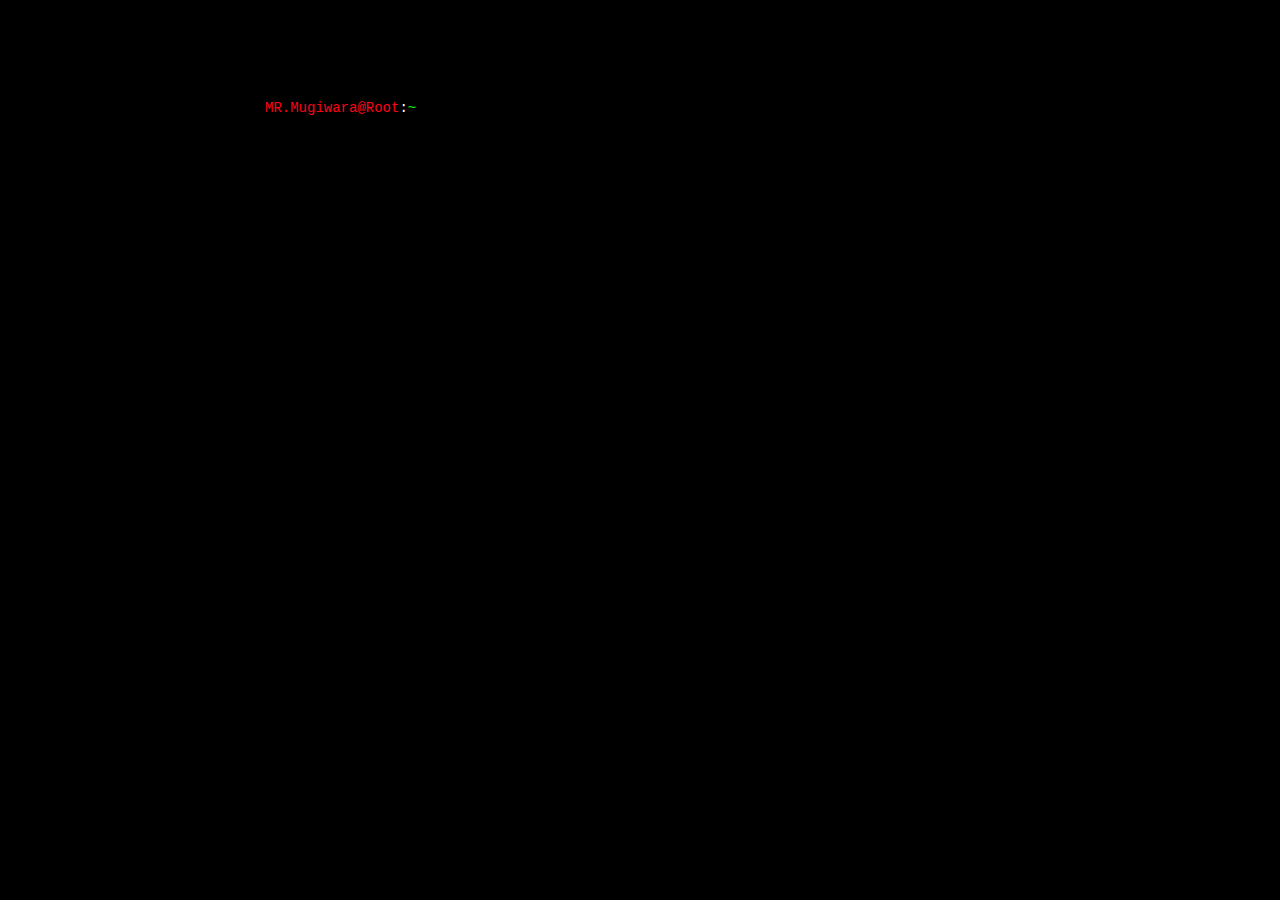
==== commit e6cab8fd: "Update index.html" ====
--- a/index.html
+++ b/index.html
@@ -155,7 +155,36 @@
 	}
 }
 </script>
-
+<div id="console"><span id="a">MR.Mugiwara@Root</span>:<span id="b">~</span><span id="c">$</span>cat flag{Mr.Mugiwara}.txt<br><br>
+<br>Hi, my name is Soufiane Boussali
+<p>26 Years, Moroccan Hacking Enthusiast Focused on WebApp/WebSys & Mobile Softwares Security,
+Developer Softwares & Open Source, interested To Open Hardwares Like a raspberry pi,
+Player Capture The Flag Challenges, I Speak C/c++,HTML,JS,VB,SQL, And Python.</p><br>
+<p>I work as a Technician HelpDesk IT Solutions at <a href="http://atos.net/en-us/home.html">ATOS Morocco</a> and Security Researcher 
+At <a href="http://www.zerodayinitiative.com/">Trend Micro's Zero Day Initiative</a> and as an Independant Bugs Hunting At <a href="https://hackerone.com/">HackerOne</a> and <a href="https://bugcrowd.com/">BugCrowd</a> & <a href="https://internetbugbounty.org/">The Internet Bug Bounty</a>.</p>
+<p>The following list contains some of the companies I have collaborated with, and they included me in their security  acknowledgements page for reporting valid security issues:</p><br><ul style="list-style-type:circle">
+<br>  <li>Google Company : <a href="https://www.google.com/about/appsecurity/hall-of-fame/distinction/"> Google HALL OF FAME </a></li>
+<br>  <li>Python Company : <a href="http://bugs.python.org">Python Fixed Issue</a></li>
+<br>  <li>Microsoft Company : <a href="https://technet.microsoft.com/en-us/security/cc308575">Microsoft HALL OF FAME</a></li>
+<br>  <li>IBM Company : <a href="http://www-01.ibm.com/support/docview.wss?uid=swg21975358">IBM 0Day Exploits (CVE-2016-0212, CVE-2016-0213, CVE-2016-0216) :</a></li>
+<br><ul><li>National Vulnerability Database : <a href="https://web.nvd.nist.gov/view/vuln/detail?vulnId=CVE-2016-0212">  CVE-2016-0212 </a></li>
+<br>    <li>National Vulnerability Database : <a href="https://web.nvd.nist.gov/view/vuln/detail?vulnId=CVE-2016-0213">  CVE-2016-0213 </a></li>
+<br>    <li>National Vulnerability Database : <a href="https://web.nvd.nist.gov/view/vuln/detail?vulnId=CVE-2016-0216">  CVE-2016-0216 </a></li></ul>
+<br>  <li>ESET Technology : <a href="http://www.eset.com/">ESET Technology Acknowledgment</a></li>
+<br>  <li>AVG Company : <a href="http://www.avg.com/thanks">AVG Acknowledgment</a></li>
+<br>  <li>Mundiapolis International University Casablanca: <a href="www.mundiapolis.ma">Aknowledgment Whitehat Security</a></li>
+</ul>
+<br>If you would like to get in touch with me, whether it be for tech support, a professional work, or to just say hello, feel free to contact me any time.
+<br>
+@Email : <a href="mailto:soufiane.boussali@protonmail.ch">soufiane.boussali@efet.ac.ma</a><br>
+Facebook: <a href="https://web.facebook.com/s0uf14n3">Soufian Boussali</a><br>
+Twitter: <a href="https://twitter.com/soufian_hamada">@soufian_hamada</a><br>
+Github: <a href="https://github.com/MrMugiwara">Soufiane Boussali</a><br>
+</p><p>
+<br>Regards, Crdt, serdecznie,</p>
+<br>By Soufiane Boussali. |</p>
+
+</div>
 <script type="text/javascript">
   var _gaq = _gaq || [];
   _gaq.push(['_setAccount', 'UA-610661-7']);
